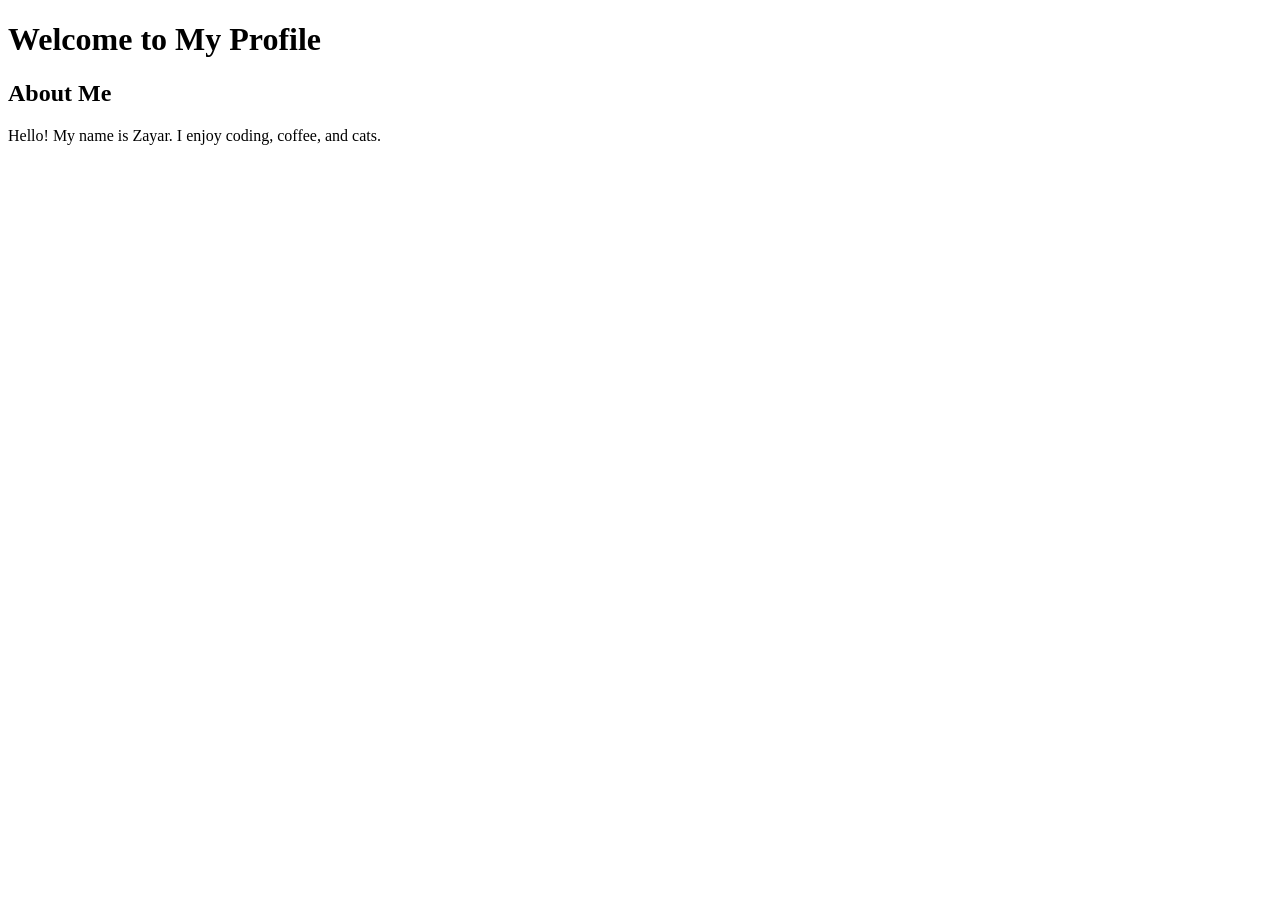
==== profile_2.html @ 8e24d422 "Add profile HTML and CSS" ====
<!DOCTYPE html>
<html lang="en">
<head>
    <meta charset="UTF-8">
    <meta name="viewport" content="width=device-width, initial-scale=1.0">

    <link rel="stylesheet" href="public/css/profile.css">

    <title>My Profile</title>
</head>

<body>

    <header>
        <h1>Welcome to My Profile</h1>
    </header>

    <section class="about">
        <h2>About Me</h2>
        <p>Hello! My name is Zayar. I enjoy coding, coffee, and cats.</p>
    </section>

</body>
</html>
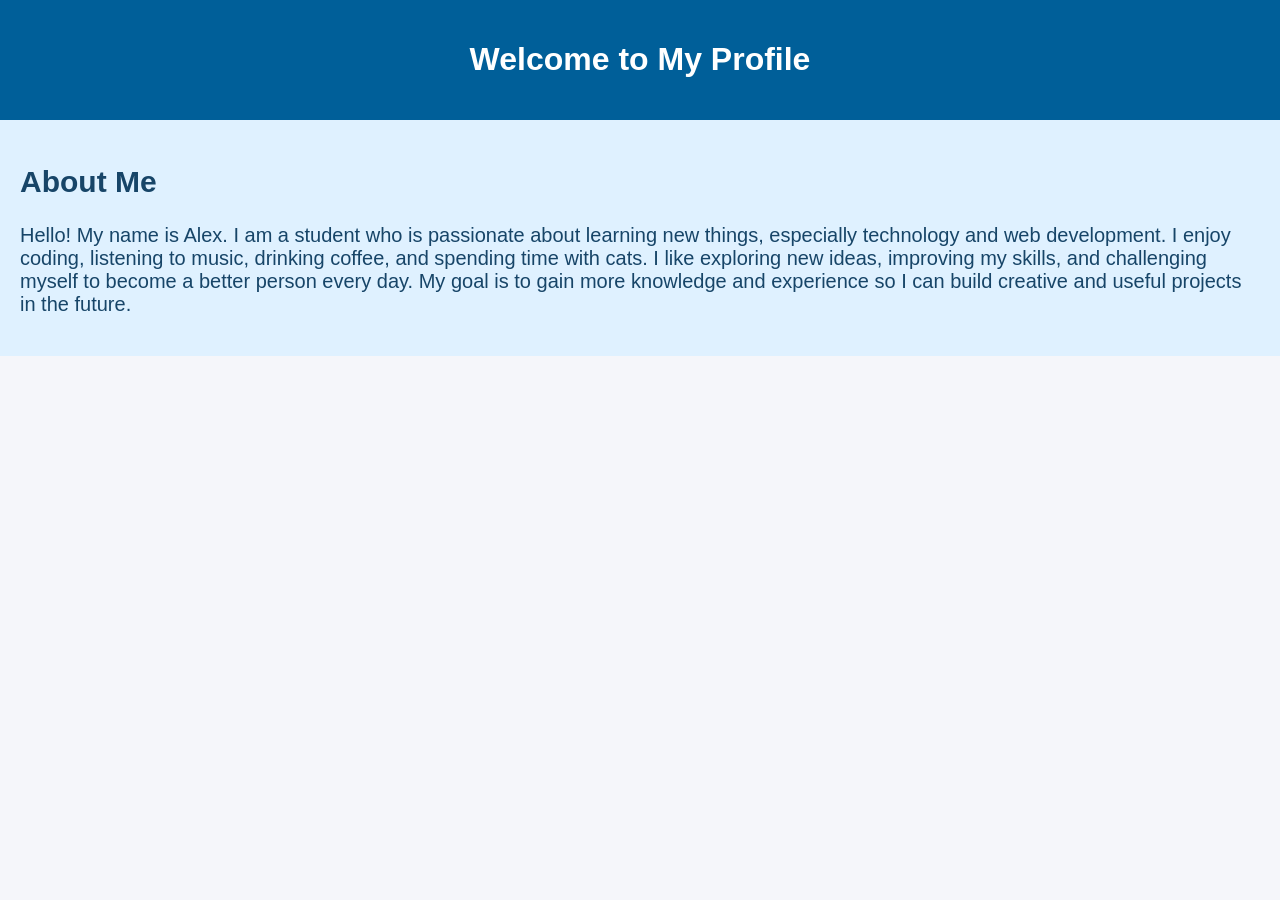
==== commit 3842abe9: "Update profile about me section and CSS" ====
--- a/profile_2.html
+++ b/profile_2.html
@@ -1,11 +1,12 @@
 
 <!DOCTYPE html>
 <html lang="en">
+
 <head>
     <meta charset="UTF-8">
     <meta name="viewport" content="width=device-width, initial-scale=1.0">
 
-    <link rel="stylesheet" href="public/css/profile.css">
+    <link rel="stylesheet" href="./public/css/profile.css">
 
     <title>My Profile</title>
 </head>
@@ -18,7 +19,17 @@
 
     <section class="about">
         <h2>About Me</h2>
-        <p>Hello! My name is Zayar. I enjoy coding, coffee, and cats.</p>
+
+        <p>
+            Hello! My name is Alex. I am a student who is passionate
+            about learning new things, especially technology and web
+            development. I enjoy coding, listening to music, drinking
+            coffee, and spending time with cats. I like exploring new
+            ideas, improving my skills, and challenging myself to become
+            a better person every day. My goal is to gain more knowledge
+            and experience so I can build creative and useful projects
+            in the future.
+        </p>
     </section>
 
 </body>
--- a/public/css/profile.css
+++ b/public/css/profile.css
@@ -0,0 +1,21 @@
+
+body {
+    margin: 0;
+    font-family: Arial, Helvetica, sans-serif;
+    background-color: #f5f6fa;
+    color: #333;
+}
+
+header {
+    background-color: #005f99;
+    color: white;
+    text-align: center;
+    padding: 20px;
+}
+
+section {
+    background-color: #dff1ff;
+    color: #174568;
+    font-size: 1.25em;
+    padding: 20px;
+}
